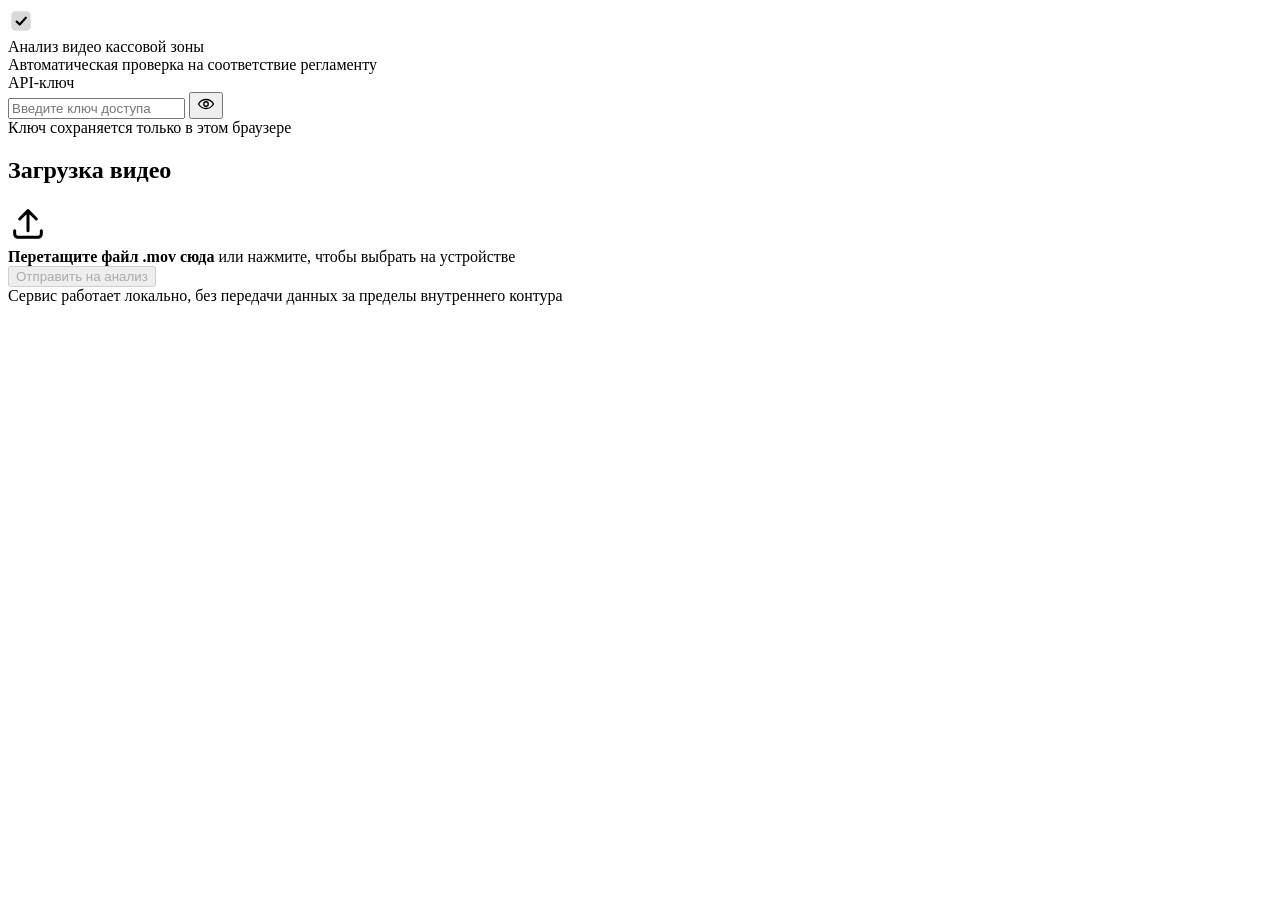
==== service/static/index.html @ 0b8dcd2b "Сервис выявления нарушений кассовой дисциплины по видео Базовая версия перед ревью: API по схеме ТЗ," ====
<!DOCTYPE html>
<html lang="ru">
<head>
<meta charset="UTF-8">
<meta name="viewport" content="width=device-width, initial-scale=1.0">
<title>Анализ видео кассовой зоны — ForteBank</title>
<link rel="stylesheet" href="/static/style.css?v=60124ac9">
</head>
<body>

<header class="header">
  <div class="header__inner">
    <div class="header__brand">
      <span class="header__logo" aria-hidden="true">
        <svg viewBox="0 0 24 24" width="26" height="26" fill="none" xmlns="http://www.w3.org/2000/svg">
          <rect x="3" y="3" width="18" height="18" rx="4" fill="currentColor" opacity="0.15"/>
          <path d="M8 12.5L10.8 15.3L16.5 9" stroke="currentColor" stroke-width="2" stroke-linecap="round" stroke-linejoin="round"/>
        </svg>
      </span>
      <div>
        <div class="header__title">Анализ видео кассовой зоны</div>
        <div class="header__subtitle">Автоматическая проверка на соответствие регламенту</div>
      </div>
    </div>

    <!-- Поле API-ключа -->
    <div class="apikey">
      <label class="apikey__label" for="apiKeyInput">API-ключ</label>
      <div class="apikey__row">
        <input
          type="password"
          id="apiKeyInput"
          class="apikey__input"
          placeholder="Введите ключ доступа"
          autocomplete="off"
          spellcheck="false"
        >
        <button type="button" id="apiKeyToggle" class="apikey__toggle" title="Показать/скрыть ключ" aria-label="Показать или скрыть ключ">
          <!-- иконка "глаз", меняется скриптом -->
          <svg id="apiKeyEyeIcon" viewBox="0 0 24 24" width="18" height="18" fill="none" xmlns="http://www.w3.org/2000/svg">
            <path d="M2 12C2 12 5.5 6 12 6C18.5 6 22 12 22 12C22 12 18.5 18 12 18C5.5 18 2 12 2 12Z" stroke="currentColor" stroke-width="1.8" stroke-linejoin="round"/>
            <circle cx="12" cy="12" r="3" stroke="currentColor" stroke-width="1.8"/>
          </svg>
        </button>
      </div>
      <div class="apikey__hint" id="apiKeyHint">Ключ сохраняется только в этом браузере</div>
    </div>
  </div>
</header>

<main class="main">

  <!-- Блок загрузки файла -->
  <section class="card upload-card" id="uploadSection">
    <h2 class="card__title">Загрузка видео</h2>

    <div class="dropzone" id="dropzone" tabindex="0" role="button" aria-label="Выбрать или перетащить видеофайл">
      <input type="file" id="fileInput" accept=".mov,video/quicktime" hidden>
      <div class="dropzone__content" id="dropzoneEmpty">
        <svg class="dropzone__icon" viewBox="0 0 24 24" width="40" height="40" fill="none" xmlns="http://www.w3.org/2000/svg">
          <path d="M12 16V4M12 4L7 9M12 4L17 9" stroke="currentColor" stroke-width="1.8" stroke-linecap="round" stroke-linejoin="round"/>
          <path d="M4 16V18C4 19.1046 4.89543 20 6 20H18C19.1046 20 20 19.1046 20 18V16" stroke="currentColor" stroke-width="1.8" stroke-linecap="round" stroke-linejoin="round"/>
        </svg>
        <div class="dropzone__text">
          <strong>Перетащите файл .mov сюда</strong>
          <span>или нажмите, чтобы выбрать на устройстве</span>
        </div>
      </div>

      <!-- Показывается после выбора файла -->
      <div class="dropzone__file" id="dropzoneFile" hidden>
        <svg viewBox="0 0 24 24" width="28" height="28" fill="none" xmlns="http://www.w3.org/2000/svg">
          <path d="M14 2H6C4.89543 2 4 2.89543 4 4V20C4 21.1046 4.89543 22 6 22H18C19.1046 22 20 21.1046 20 20V8L14 2Z" stroke="currentColor" stroke-width="1.6"/>
          <path d="M14 2V8H20" stroke="currentColor" stroke-width="1.6"/>
        </svg>
        <div class="dropzone__file-info">
          <div class="dropzone__file-name" id="fileName"></div>
          <div class="dropzone__file-size" id="fileSize"></div>
        </div>
        <button type="button" class="dropzone__file-remove" id="fileRemoveBtn" title="Убрать файл" aria-label="Убрать выбранный файл">✕</button>
      </div>
    </div>

    <div class="upload-actions">
      <button type="button" class="btn btn--primary" id="analyzeBtn" disabled>Отправить на анализ</button>
      <span class="upload-actions__note" id="uploadNote"></span>
    </div>
  </section>

  <!-- Блок прогресса обработки -->
  <section class="card progress-card" id="progressSection" hidden>
    <h2 class="card__title">Обработка видео</h2>

    <div class="progress-bar">
      <div class="progress-bar__fill" id="progressFill" style="width:0%"></div>
    </div>

    <div class="progress-info">
      <span class="progress-info__stage" id="progressStage">Отправка файла…</span>
      <span class="progress-info__percent" id="progressPercent">0%</span>
    </div>

    <div class="progress-meta">
      <span>Прошло времени: <strong id="progressElapsed">00:00</strong></span>
      <span>Job ID: <code id="progressJobId">—</code></span>
    </div>
  </section>

  <!-- Блок ошибки -->
  <section class="card error-card" id="errorSection" hidden>
    <div class="error-card__icon" aria-hidden="true">⚠</div>
    <div>
      <div class="error-card__title" id="errorTitle">Произошла ошибка</div>
      <div class="error-card__text" id="errorText"></div>
    </div>
  </section>

  <!-- Блок результата -->
  <section class="result" id="resultSection" hidden>

    <!-- Вердикт -->
    <div class="verdict" id="verdictBlock"></div>

    <!-- Таймлайн событий -->
    <div class="card timeline-card" id="timelineCard" hidden>
      <h2 class="card__title">Таймлайн видео</h2>
      <div class="timeline" id="timeline">
        <div class="timeline__track" id="timelineTrack"></div>
      </div>
      <div class="timeline__bounds">
        <span>00:00</span>
        <span id="timelineDuration">00:00</span>
      </div>
    </div>

    <!-- Действия с результатом -->
    <div class="result-actions">
      <button type="button" class="btn btn--secondary" id="downloadJsonBtn">Скачать JSON</button>
      <button type="button" class="btn btn--secondary" id="copyJsonBtn">Скопировать JSON</button>
      <button type="button" class="btn btn--ghost" id="newAnalysisBtn">Новый анализ</button>
    </div>

    <!-- Список карточек нарушений -->
    <div class="violations" id="violationsList"></div>

  </section>

</main>

<footer class="footer">
  Сервис работает локально, без передачи данных за пределы внутреннего контура
</footer>

<!-- Лайтбокс для увеличенного просмотра кадра-доказательства -->
<div class="lightbox" id="lightbox" hidden>
  <button type="button" class="lightbox__close" id="lightboxClose" aria-label="Закрыть просмотр">✕</button>
  <img class="lightbox__img" id="lightboxImg" alt="Увеличенный кадр-доказательство">
</div>

<script src="/static/app.js?v=60124ac9"></script>
</body>
</html>
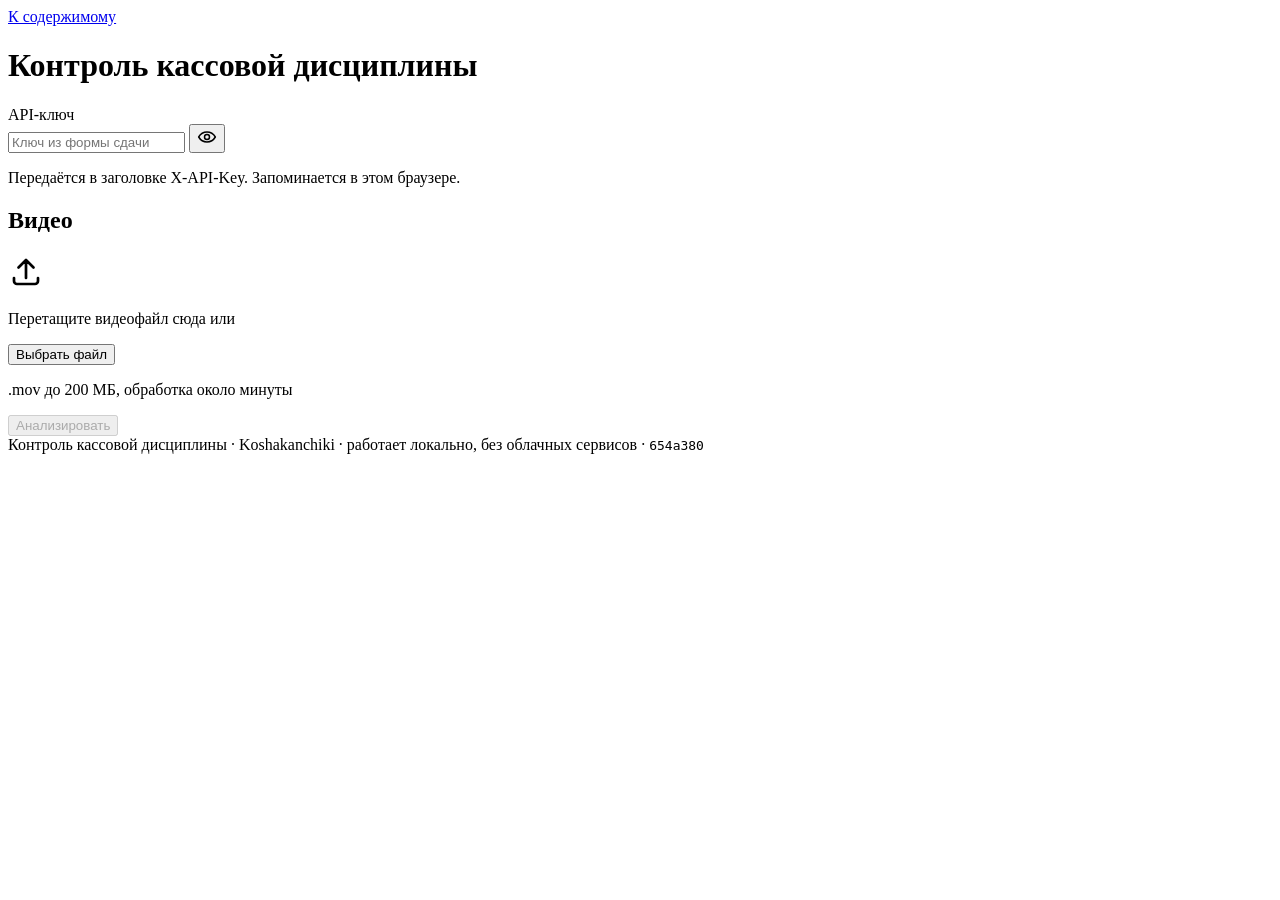
==== commit e4409253: "Интерфейс: хэш сборки 654a380 в подвале и в версии статики Co-Authored-By: Claude Fable 5.1 <noreply" ====
--- a/service/static/index.html
+++ b/service/static/index.html
@@ -2,161 +2,143 @@
 <html lang="ru">
 <head>
 <meta charset="UTF-8">
-<meta name="viewport" content="width=device-width, initial-scale=1.0">
-<title>Анализ видео кассовой зоны — ForteBank</title>
-<link rel="stylesheet" href="/static/style.css?v=60124ac9">
+<meta name="viewport" content="width=device-width, initial-scale=1">
+<meta name="color-scheme" content="light">
+<title>Контроль кассовой дисциплины</title>
+<link rel="stylesheet" href="/static/style.css?v=654a380">
 </head>
 <body>
 
-<header class="header">
-  <div class="header__inner">
-    <div class="header__brand">
-      <span class="header__logo" aria-hidden="true">
-        <svg viewBox="0 0 24 24" width="26" height="26" fill="none" xmlns="http://www.w3.org/2000/svg">
-          <rect x="3" y="3" width="18" height="18" rx="4" fill="currentColor" opacity="0.15"/>
-          <path d="M8 12.5L10.8 15.3L16.5 9" stroke="currentColor" stroke-width="2" stroke-linecap="round" stroke-linejoin="round"/>
-        </svg>
-      </span>
-      <div>
-        <div class="header__title">Анализ видео кассовой зоны</div>
-        <div class="header__subtitle">Автоматическая проверка на соответствие регламенту</div>
-      </div>
-    </div>
+<a class="skip" href="#main">К содержимому</a>
 
-    <!-- Поле API-ключа -->
-    <div class="apikey">
-      <label class="apikey__label" for="apiKeyInput">API-ключ</label>
-      <div class="apikey__row">
-        <input
-          type="password"
-          id="apiKeyInput"
-          class="apikey__input"
-          placeholder="Введите ключ доступа"
-          autocomplete="off"
-          spellcheck="false"
-        >
-        <button type="button" id="apiKeyToggle" class="apikey__toggle" title="Показать/скрыть ключ" aria-label="Показать или скрыть ключ">
-          <!-- иконка "глаз", меняется скриптом -->
-          <svg id="apiKeyEyeIcon" viewBox="0 0 24 24" width="18" height="18" fill="none" xmlns="http://www.w3.org/2000/svg">
-            <path d="M2 12C2 12 5.5 6 12 6C18.5 6 22 12 22 12C22 12 18.5 18 12 18C5.5 18 2 12 2 12Z" stroke="currentColor" stroke-width="1.8" stroke-linejoin="round"/>
-            <circle cx="12" cy="12" r="3" stroke="currentColor" stroke-width="1.8"/>
+<header class="top">
+  <div class="wrap top__inner">
+    <h1 class="top__title">Контроль кассовой дисциплины</h1>
+    <div class="key">
+      <label class="key__label" for="apiKey">API-ключ</label>
+      <div class="key__row">
+        <input type="password" id="apiKey" class="key__input" autocomplete="off" spellcheck="false"
+               placeholder="Ключ из формы сдачи" aria-describedby="apiKeyHint">
+        <button type="button" id="apiKeyToggle" class="key__toggle" aria-pressed="false"
+                aria-label="Показать ключ">
+          <svg viewBox="0 0 24 24" width="20" height="20" aria-hidden="true" focusable="false">
+            <path d="M2 12s3.5-6 10-6 10 6 10 6-3.5 6-10 6S2 12 2 12Z" fill="none" stroke="currentColor" stroke-width="1.8" stroke-linejoin="round"/>
+            <circle cx="12" cy="12" r="3" fill="none" stroke="currentColor" stroke-width="1.8"/>
           </svg>
         </button>
       </div>
-      <div class="apikey__hint" id="apiKeyHint">Ключ сохраняется только в этом браузере</div>
+      <p class="key__hint" id="apiKeyHint">Передаётся в заголовке X-API-Key. Запоминается в этом браузере.</p>
     </div>
   </div>
 </header>
 
-<main class="main">
+<main class="wrap" id="main">
 
-  <!-- Блок загрузки файла -->
-  <section class="card upload-card" id="uploadSection">
-    <h2 class="card__title">Загрузка видео</h2>
+  <p class="status" id="status" aria-live="polite"></p>
 
-    <div class="dropzone" id="dropzone" tabindex="0" role="button" aria-label="Выбрать или перетащить видеофайл">
-      <input type="file" id="fileInput" accept=".mov,video/quicktime" hidden>
-      <div class="dropzone__content" id="dropzoneEmpty">
-        <svg class="dropzone__icon" viewBox="0 0 24 24" width="40" height="40" fill="none" xmlns="http://www.w3.org/2000/svg">
-          <path d="M12 16V4M12 4L7 9M12 4L17 9" stroke="currentColor" stroke-width="1.8" stroke-linecap="round" stroke-linejoin="round"/>
-          <path d="M4 16V18C4 19.1046 4.89543 20 6 20H18C19.1046 20 20 19.1046 20 18V16" stroke="currentColor" stroke-width="1.8" stroke-linecap="round" stroke-linejoin="round"/>
+  <section class="card" id="uploadCard" aria-labelledby="uploadTitle">
+    <h2 class="card__title" id="uploadTitle">Видео</h2>
+    <div class="drop" id="drop">
+      <input type="file" id="fileInput" accept=".mov,.mp4,video/quicktime,video/mp4" hidden>
+      <div class="drop__empty" id="dropEmpty">
+        <svg class="drop__icon" viewBox="0 0 24 24" width="36" height="36" aria-hidden="true" focusable="false">
+          <path d="M12 16V4m0 0L7 9m5-5 5 5M4 16v2a2 2 0 0 0 2 2h12a2 2 0 0 0 2-2v-2" fill="none" stroke="currentColor" stroke-width="1.8" stroke-linecap="round" stroke-linejoin="round"/>
         </svg>
-        <div class="dropzone__text">
-          <strong>Перетащите файл .mov сюда</strong>
-          <span>или нажмите, чтобы выбрать на устройстве</span>
+        <p class="drop__text">Перетащите видеофайл сюда или</p>
+        <button type="button" class="btn btn--secondary" id="chooseBtn">Выбрать файл</button>
+        <p class="drop__hint">.mov до 200 МБ, обработка около минуты</p>
+      </div>
+      <div class="drop__file" id="dropFile" hidden>
+        <svg viewBox="0 0 24 24" width="28" height="28" aria-hidden="true" focusable="false">
+          <path d="M14 2H6a2 2 0 0 0-2 2v16a2 2 0 0 0 2 2h12a2 2 0 0 0 2-2V8l-6-6Zm0 0v6h6" fill="none" stroke="currentColor" stroke-width="1.6" stroke-linejoin="round"/>
+        </svg>
+        <div class="drop__meta">
+          <div class="drop__name" id="fileName"></div>
+          <div class="drop__size" id="fileSize"></div>
         </div>
-      </div>
-
-      <!-- Показывается после выбора файла -->
-      <div class="dropzone__file" id="dropzoneFile" hidden>
-        <svg viewBox="0 0 24 24" width="28" height="28" fill="none" xmlns="http://www.w3.org/2000/svg">
-          <path d="M14 2H6C4.89543 2 4 2.89543 4 4V20C4 21.1046 4.89543 22 6 22H18C19.1046 22 20 21.1046 20 20V8L14 2Z" stroke="currentColor" stroke-width="1.6"/>
-          <path d="M14 2V8H20" stroke="currentColor" stroke-width="1.6"/>
-        </svg>
-        <div class="dropzone__file-info">
-          <div class="dropzone__file-name" id="fileName"></div>
-          <div class="dropzone__file-size" id="fileSize"></div>
-        </div>
-        <button type="button" class="dropzone__file-remove" id="fileRemoveBtn" title="Убрать файл" aria-label="Убрать выбранный файл">✕</button>
+        <button type="button" class="btn btn--ghost" id="fileRemove" aria-label="Убрать выбранный файл">Убрать</button>
       </div>
     </div>
-
-    <div class="upload-actions">
-      <button type="button" class="btn btn--primary" id="analyzeBtn" disabled>Отправить на анализ</button>
-      <span class="upload-actions__note" id="uploadNote"></span>
+    <p class="note" id="uploadNote" role="alert"></p>
+    <div class="actions">
+      <button type="button" class="btn btn--primary" id="analyzeBtn" disabled>Анализировать</button>
     </div>
   </section>
 
-  <!-- Блок прогресса обработки -->
-  <section class="card progress-card" id="progressSection" hidden>
-    <h2 class="card__title">Обработка видео</h2>
+  <section class="card" id="progressCard" hidden aria-labelledby="progressTitle">
+    <h2 class="card__title" id="progressTitle">Обработка</h2>
+    <div class="bar" role="progressbar" id="progressBar" aria-valuemin="0" aria-valuemax="100" aria-valuenow="0"
+         aria-labelledby="progressStage">
+      <div class="bar__fill" id="progressFill"></div>
+    </div>
+    <div class="progress">
+      <span class="progress__stage" id="progressStage">отправка файла</span>
+      <span class="progress__pct" id="progressPct">0 %</span>
+    </div>
+    <p class="progress__meta">Прошло <strong id="progressElapsed">00:00</strong> · задание <code id="progressJob">—</code></p>
+  </section>
 
-    <div class="progress-bar">
-      <div class="progress-bar__fill" id="progressFill" style="width:0%"></div>
-    </div>
-
-    <div class="progress-info">
-      <span class="progress-info__stage" id="progressStage">Отправка файла…</span>
-      <span class="progress-info__percent" id="progressPercent">0%</span>
-    </div>
-
-    <div class="progress-meta">
-      <span>Прошло времени: <strong id="progressElapsed">00:00</strong></span>
-      <span>Job ID: <code id="progressJobId">—</code></span>
+  <section class="card card--error" id="errorCard" hidden role="alert">
+    <h2 class="card__title" id="errorTitle">Ошибка</h2>
+    <p id="errorText"></p>
+    <div class="actions">
+      <button type="button" class="btn btn--ghost" id="errorNewBtn">Новый анализ</button>
     </div>
   </section>
 
-  <!-- Блок ошибки -->
-  <section class="card error-card" id="errorSection" hidden>
-    <div class="error-card__icon" aria-hidden="true">⚠</div>
-    <div>
-      <div class="error-card__title" id="errorTitle">Произошла ошибка</div>
-      <div class="error-card__text" id="errorText"></div>
+  <section id="result" hidden aria-labelledby="verdictTitle">
+    <div class="verdict" id="verdict">
+      <h2 class="verdict__title" id="verdictTitle"></h2>
+      <p class="verdict__text" id="verdictText"></p>
     </div>
+
+    <div class="actions actions--result">
+      <button type="button" class="btn btn--secondary" id="downloadBtn">Скачать JSON</button>
+      <button type="button" class="btn btn--ghost" id="newBtn">Новый анализ</button>
+    </div>
+
+    <section id="eventsSection" hidden aria-labelledby="eventsTitle">
+      <h2 class="section__title" id="eventsTitle">События</h2>
+      <ol class="events" id="events"></ol>
+    </section>
   </section>
 
-  <!-- Блок результата -->
-  <section class="result" id="resultSection" hidden>
-
-    <!-- Вердикт -->
-    <div class="verdict" id="verdictBlock"></div>
-
-    <!-- Таймлайн событий -->
-    <div class="card timeline-card" id="timelineCard" hidden>
-      <h2 class="card__title">Таймлайн видео</h2>
-      <div class="timeline" id="timeline">
-        <div class="timeline__track" id="timelineTrack"></div>
-      </div>
-      <div class="timeline__bounds">
-        <span>00:00</span>
-        <span id="timelineDuration">00:00</span>
-      </div>
-    </div>
-
-    <!-- Действия с результатом -->
-    <div class="result-actions">
-      <button type="button" class="btn btn--secondary" id="downloadJsonBtn">Скачать JSON</button>
-      <button type="button" class="btn btn--secondary" id="copyJsonBtn">Скопировать JSON</button>
-      <button type="button" class="btn btn--ghost" id="newAnalysisBtn">Новый анализ</button>
-    </div>
-
-    <!-- Список карточек нарушений -->
-    <div class="violations" id="violationsList"></div>
-
+  <section class="card card--history" id="historyCard" hidden aria-labelledby="historyTitle">
+    <h2 class="card__title" id="historyTitle">Последние задания</h2>
+    <ul class="history" id="history"></ul>
   </section>
 
 </main>
 
-<footer class="footer">
-  Сервис работает локально, без передачи данных за пределы внутреннего контура
+<footer class="foot">
+  <div class="wrap">
+    Контроль кассовой дисциплины · Koshakanchiki · работает локально, без облачных сервисов
+    · <code id="build">654a380</code>
+  </div>
 </footer>
 
-<!-- Лайтбокс для увеличенного просмотра кадра-доказательства -->
-<div class="lightbox" id="lightbox" hidden>
-  <button type="button" class="lightbox__close" id="lightboxClose" aria-label="Закрыть просмотр">✕</button>
-  <img class="lightbox__img" id="lightboxImg" alt="Увеличенный кадр-доказательство">
+<div class="box" id="box" hidden role="dialog" aria-modal="true" aria-label="Кадр-доказательство">
+  <button type="button" class="box__btn box__close" id="boxClose" aria-label="Закрыть (Esc)">
+    <svg viewBox="0 0 24 24" width="24" height="24" aria-hidden="true" focusable="false">
+      <path d="M6 6l12 12M18 6 6 18" fill="none" stroke="currentColor" stroke-width="2" stroke-linecap="round"/>
+    </svg>
+  </button>
+  <button type="button" class="box__btn box__prev" id="boxPrev" aria-label="Предыдущий кадр (стрелка влево)">
+    <svg viewBox="0 0 24 24" width="24" height="24" aria-hidden="true" focusable="false">
+      <path d="M15 5l-7 7 7 7" fill="none" stroke="currentColor" stroke-width="2" stroke-linecap="round" stroke-linejoin="round"/>
+    </svg>
+  </button>
+  <figure class="box__figure">
+    <img class="box__img" id="boxImg" alt="">
+    <figcaption class="box__caption" id="boxCaption"></figcaption>
+  </figure>
+  <button type="button" class="box__btn box__next" id="boxNext" aria-label="Следующий кадр (стрелка вправо)">
+    <svg viewBox="0 0 24 24" width="24" height="24" aria-hidden="true" focusable="false">
+      <path d="M9 5l7 7-7 7" fill="none" stroke="currentColor" stroke-width="2" stroke-linecap="round" stroke-linejoin="round"/>
+    </svg>
+  </button>
 </div>
 
-<script src="/static/app.js?v=60124ac9"></script>
+<script src="/static/app.js?v=654a380"></script>
 </body>
 </html>
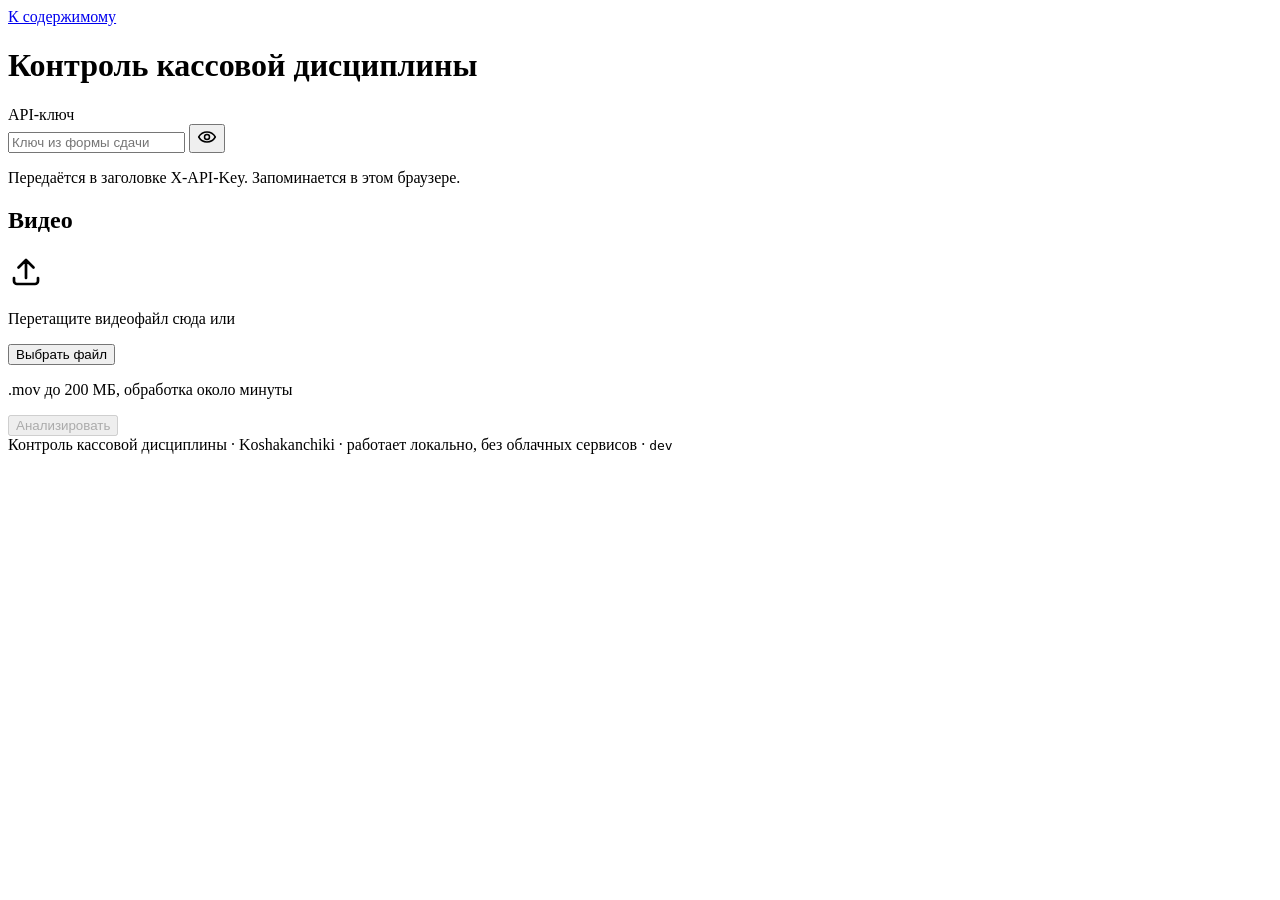
==== commit 654a380b: "Новый интерфейс: чистые HTML/CSS/JS, старый — в service/static_legacy; приёмка 31/31 Co-Authored-By:" ====
--- a/service/static/index.html
+++ b/service/static/index.html
@@ -5,7 +5,7 @@
 <meta name="viewport" content="width=device-width, initial-scale=1">
 <meta name="color-scheme" content="light">
 <title>Контроль кассовой дисциплины</title>
-<link rel="stylesheet" href="/static/style.css?v=654a380">
+<link rel="stylesheet" href="/static/style.css?v=dev">
 </head>
 <body>
 
@@ -113,7 +113,7 @@
 <footer class="foot">
   <div class="wrap">
     Контроль кассовой дисциплины · Koshakanchiki · работает локально, без облачных сервисов
-    · <code id="build">654a380</code>
+    · <code id="build">dev</code>
   </div>
 </footer>
 
@@ -139,6 +139,6 @@
   </button>
 </div>
 
-<script src="/static/app.js?v=654a380"></script>
+<script src="/static/app.js?v=dev"></script>
 </body>
 </html>
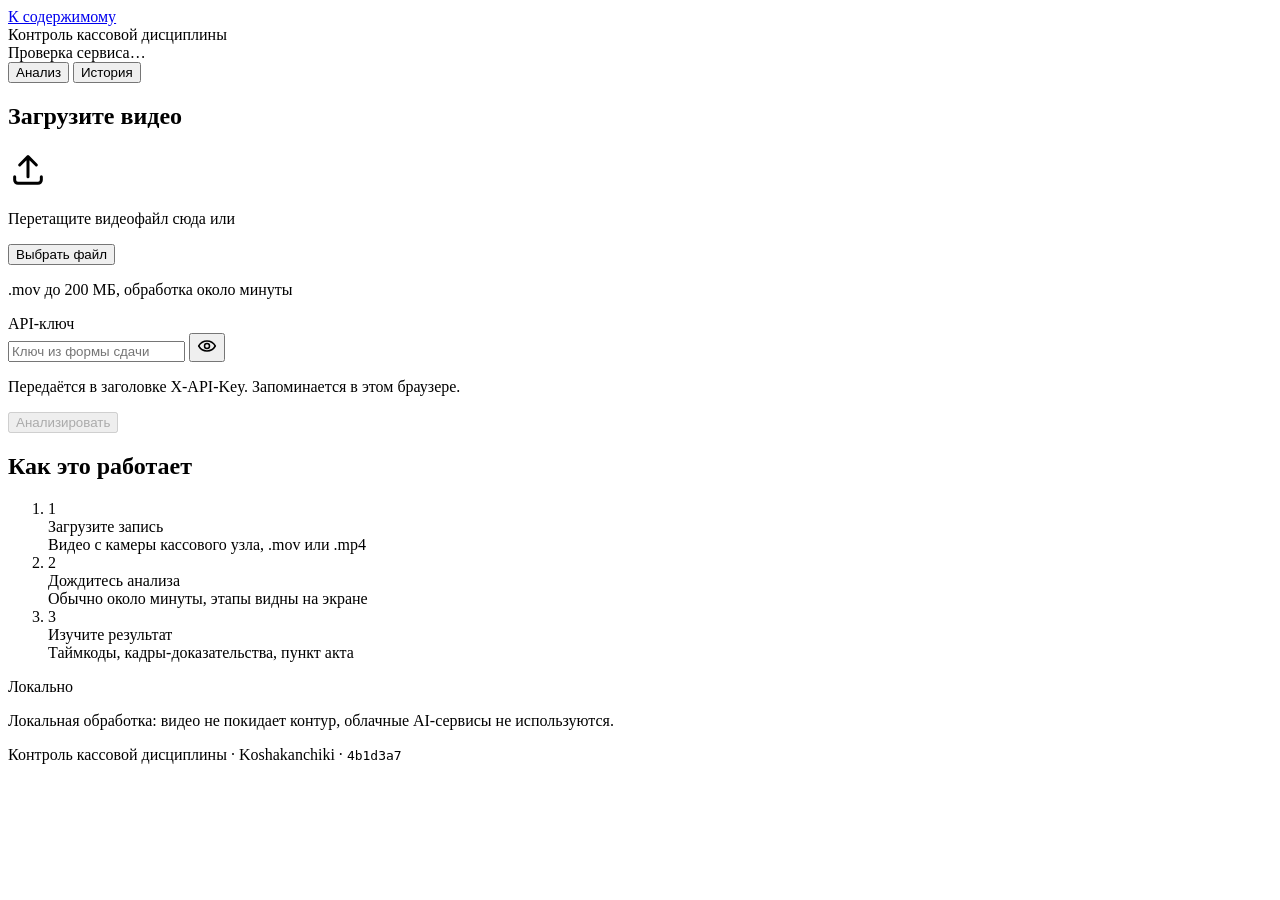
==== commit 4def65d2: "Интерфейс: хэш сборки 4b1d3a7 в подвале и в версии статики Co-Authored-By: Claude Fable 5.1 <noreply" ====
--- a/service/static/index.html
+++ b/service/static/index.html
@@ -5,7 +5,7 @@
 <meta name="viewport" content="width=device-width, initial-scale=1">
 <meta name="color-scheme" content="light">
 <title>Контроль кассовой дисциплины</title>
-<link rel="stylesheet" href="/static/style.css?v=dev">
+<link rel="stylesheet" href="/static/style.css?v=4b1d3a7">
 </head>
 <body>
 
@@ -13,132 +13,179 @@
 
 <header class="top">
   <div class="wrap top__inner">
-    <h1 class="top__title">Контроль кассовой дисциплины</h1>
-    <div class="key">
-      <label class="key__label" for="apiKey">API-ключ</label>
-      <div class="key__row">
-        <input type="password" id="apiKey" class="key__input" autocomplete="off" spellcheck="false"
-               placeholder="Ключ из формы сдачи" aria-describedby="apiKeyHint">
-        <button type="button" id="apiKeyToggle" class="key__toggle" aria-pressed="false"
-                aria-label="Показать ключ">
-          <svg viewBox="0 0 24 24" width="20" height="20" aria-hidden="true" focusable="false">
-            <path d="M2 12s3.5-6 10-6 10 6 10 6-3.5 6-10 6S2 12 2 12Z" fill="none" stroke="currentColor" stroke-width="1.8" stroke-linejoin="round"/>
-            <circle cx="12" cy="12" r="3" fill="none" stroke="currentColor" stroke-width="1.8"/>
-          </svg>
-        </button>
-      </div>
-      <p class="key__hint" id="apiKeyHint">Передаётся в заголовке X-API-Key. Запоминается в этом браузере.</p>
+    <div class="top__title">Контроль кассовой дисциплины</div>
+    <div class="pill pill--unknown" id="health" aria-live="polite">
+      <span class="pill__dot" aria-hidden="true"></span>
+      <span id="healthText">Проверка сервиса…</span>
     </div>
   </div>
 </header>
 
 <main class="wrap" id="main">
 
+  <div class="tabs" role="tablist" aria-label="Разделы">
+    <button type="button" class="tab" role="tab" id="tabAnalyze" aria-selected="true" aria-controls="panelAnalyze">Анализ</button>
+    <button type="button" class="tab" role="tab" id="tabHistory" aria-selected="false" aria-controls="panelHistory" tabindex="-1">История</button>
+  </div>
+
   <p class="status" id="status" aria-live="polite"></p>
 
-  <section class="card" id="uploadCard" aria-labelledby="uploadTitle">
-    <h2 class="card__title" id="uploadTitle">Видео</h2>
-    <div class="drop" id="drop">
-      <input type="file" id="fileInput" accept=".mov,.mp4,video/quicktime,video/mp4" hidden>
-      <div class="drop__empty" id="dropEmpty">
-        <svg class="drop__icon" viewBox="0 0 24 24" width="36" height="36" aria-hidden="true" focusable="false">
-          <path d="M12 16V4m0 0L7 9m5-5 5 5M4 16v2a2 2 0 0 0 2 2h12a2 2 0 0 0 2-2v-2" fill="none" stroke="currentColor" stroke-width="1.8" stroke-linecap="round" stroke-linejoin="round"/>
-        </svg>
-        <p class="drop__text">Перетащите видеофайл сюда или</p>
-        <button type="button" class="btn btn--secondary" id="chooseBtn">Выбрать файл</button>
-        <p class="drop__hint">.mov до 200 МБ, обработка около минуты</p>
-      </div>
-      <div class="drop__file" id="dropFile" hidden>
-        <svg viewBox="0 0 24 24" width="28" height="28" aria-hidden="true" focusable="false">
-          <path d="M14 2H6a2 2 0 0 0-2 2v16a2 2 0 0 0 2 2h12a2 2 0 0 0 2-2V8l-6-6Zm0 0v6h6" fill="none" stroke="currentColor" stroke-width="1.6" stroke-linejoin="round"/>
-        </svg>
-        <div class="drop__meta">
-          <div class="drop__name" id="fileName"></div>
-          <div class="drop__size" id="fileSize"></div>
+  <div id="panelAnalyze" role="tabpanel" aria-labelledby="tabAnalyze">
+
+    <div class="grid grid--upload" id="uploadScreen">
+      <section class="card" aria-labelledby="uploadTitle">
+        <h2 class="h2" id="uploadTitle">Загрузите видео</h2>
+        <div class="drop" id="drop">
+          <input type="file" id="fileInput" accept=".mov,.mp4,video/quicktime,video/mp4" hidden>
+          <div class="drop__empty" id="dropEmpty">
+            <svg class="drop__icon" viewBox="0 0 24 24" width="40" height="40" aria-hidden="true" focusable="false">
+              <path d="M12 16V4m0 0L7 9m5-5 5 5M4 16v2a2 2 0 0 0 2 2h12a2 2 0 0 0 2-2v-2" fill="none" stroke="currentColor" stroke-width="1.8" stroke-linecap="round" stroke-linejoin="round"/>
+            </svg>
+            <p class="drop__text">Перетащите видеофайл сюда или</p>
+            <button type="button" class="btn btn--secondary" id="chooseBtn">Выбрать файл</button>
+            <p class="drop__hint">.mov до 200 МБ, обработка около минуты</p>
+          </div>
+          <div class="drop__file" id="dropFile" hidden>
+            <svg viewBox="0 0 24 24" width="30" height="30" aria-hidden="true" focusable="false">
+              <path d="M14 2H6a2 2 0 0 0-2 2v16a2 2 0 0 0 2 2h12a2 2 0 0 0 2-2V8l-6-6Zm0 0v6h6" fill="none" stroke="currentColor" stroke-width="1.6" stroke-linejoin="round"/>
+            </svg>
+            <div class="drop__meta">
+              <div class="drop__name" id="fileName"></div>
+              <div class="drop__size" id="fileSize"></div>
+            </div>
+            <button type="button" class="btn btn--ghost" id="fileRemove" aria-label="Убрать выбранный файл">Убрать</button>
+          </div>
         </div>
-        <button type="button" class="btn btn--ghost" id="fileRemove" aria-label="Убрать выбранный файл">Убрать</button>
-      </div>
-    </div>
-    <p class="note" id="uploadNote" role="alert"></p>
-    <div class="actions">
-      <button type="button" class="btn btn--primary" id="analyzeBtn" disabled>Анализировать</button>
-    </div>
-  </section>
+        <p class="note" id="uploadNote" role="alert"></p>
 
-  <section class="card" id="progressCard" hidden aria-labelledby="progressTitle">
-    <h2 class="card__title" id="progressTitle">Обработка</h2>
-    <div class="bar" role="progressbar" id="progressBar" aria-valuemin="0" aria-valuemax="100" aria-valuenow="0"
-         aria-labelledby="progressStage">
-      <div class="bar__fill" id="progressFill"></div>
-    </div>
-    <div class="progress">
-      <span class="progress__stage" id="progressStage">отправка файла</span>
-      <span class="progress__pct" id="progressPct">0 %</span>
-    </div>
-    <p class="progress__meta">Прошло <strong id="progressElapsed">00:00</strong> · задание <code id="progressJob">—</code></p>
-  </section>
+        <div class="key">
+          <label class="label" for="apiKey">API-ключ</label>
+          <div class="key__row">
+            <input type="password" id="apiKey" class="input" autocomplete="off" spellcheck="false"
+                   placeholder="Ключ из формы сдачи" aria-describedby="apiKeyHint">
+            <button type="button" id="apiKeyToggle" class="key__toggle" aria-pressed="false" aria-label="Показать ключ">
+              <svg viewBox="0 0 24 24" width="20" height="20" aria-hidden="true" focusable="false">
+                <path d="M2 12s3.5-6 10-6 10 6 10 6-3.5 6-10 6S2 12 2 12Z" fill="none" stroke="currentColor" stroke-width="1.8" stroke-linejoin="round"/>
+                <circle cx="12" cy="12" r="3" fill="none" stroke="currentColor" stroke-width="1.8"/>
+              </svg>
+            </button>
+          </div>
+          <p class="hint" id="apiKeyHint">Передаётся в заголовке X-API-Key. Запоминается в этом браузере.</p>
+        </div>
 
-  <section class="card card--error" id="errorCard" hidden role="alert">
-    <h2 class="card__title" id="errorTitle">Ошибка</h2>
-    <p id="errorText"></p>
-    <div class="actions">
-      <button type="button" class="btn btn--ghost" id="errorNewBtn">Новый анализ</button>
-    </div>
-  </section>
+        <div class="actions">
+          <button type="button" class="btn btn--primary" id="analyzeBtn" disabled>Анализировать</button>
+        </div>
+      </section>
 
-  <section id="result" hidden aria-labelledby="verdictTitle">
-    <div class="verdict" id="verdict">
-      <h2 class="verdict__title" id="verdictTitle"></h2>
-      <p class="verdict__text" id="verdictText"></p>
+      <aside class="side" aria-labelledby="howTitle">
+        <h2 class="h2 h2--side" id="howTitle">Как это работает</h2>
+        <ol class="steps">
+          <li class="step"><span class="step__n" aria-hidden="true">1</span><div><div class="step__t">Загрузите запись</div><div class="step__d">Видео с камеры кассового узла, .mov или .mp4</div></div></li>
+          <li class="step"><span class="step__n" aria-hidden="true">2</span><div><div class="step__t">Дождитесь анализа</div><div class="step__d">Обычно около минуты, этапы видны на экране</div></div></li>
+          <li class="step"><span class="step__n" aria-hidden="true">3</span><div><div class="step__t">Изучите результат</div><div class="step__d">Таймкоды, кадры-доказательства, пункт акта</div></div></li>
+        </ol>
+        <div class="banner">
+          <span class="tag">Локально</span>
+          <p class="banner__t">Локальная обработка: видео не покидает контур, облачные AI-сервисы не используются.</p>
+        </div>
+      </aside>
     </div>
 
-    <div class="actions actions--result">
-      <button type="button" class="btn btn--secondary" id="downloadBtn">Скачать JSON</button>
-      <button type="button" class="btn btn--ghost" id="newBtn">Новый анализ</button>
-    </div>
+    <section class="card" id="progressCard" hidden aria-labelledby="progressTitle">
+      <h2 class="h2" id="progressTitle">Обработка</h2>
+      <div class="bar" role="progressbar" id="progressBar" aria-valuemin="0" aria-valuemax="100" aria-valuenow="0" aria-labelledby="progressStage">
+        <div class="bar__fill" id="progressFill"></div>
+      </div>
+      <div class="progress">
+        <span class="progress__stage" id="progressStage">отправка файла</span>
+        <span class="progress__pct" id="progressPct">0 %</span>
+      </div>
+      <p class="hint">Прошло <strong id="progressElapsed">00:00</strong> · задание <code id="progressJob">—</code></p>
+    </section>
 
-    <section id="eventsSection" hidden aria-labelledby="eventsTitle">
-      <h2 class="section__title" id="eventsTitle">События</h2>
-      <ol class="events" id="events"></ol>
+    <section class="card card--error" id="errorCard" hidden role="alert">
+      <h2 class="h2" id="errorTitle">Ошибка</h2>
+      <p id="errorText"></p>
+      <div class="actions">
+        <button type="button" class="btn btn--ghost" id="errorNewBtn">Новый анализ</button>
+      </div>
     </section>
-  </section>
 
-  <section class="card card--history" id="historyCard" hidden aria-labelledby="historyTitle">
-    <h2 class="card__title" id="historyTitle">Последние задания</h2>
-    <ul class="history" id="history"></ul>
-  </section>
+    <section id="result" hidden aria-labelledby="verdictTitle">
+      <div class="verdict" id="verdict">
+        <h2 class="verdict__title" id="verdictTitle"></h2>
+        <p class="verdict__text" id="verdictText"></p>
+      </div>
+
+      <div class="grid grid--result" id="resultGrid" hidden>
+        <section class="card card--frame" aria-labelledby="frameTitle">
+          <h2 class="visually-hidden" id="frameTitle">Кадр выбранного события</h2>
+          <div class="player" id="player" hidden>
+            <video id="video" class="player__video" controls preload="metadata" playsinline></video>
+          </div>
+          <figure class="big">
+            <img class="big__img" id="bigImg" alt="">
+            <figcaption class="big__cap">
+              <span class="chip" id="bigTime">00:00.0</span>
+              <button type="button" class="btn btn--secondary btn--small" id="openFrameBtn">Открыть</button>
+            </figcaption>
+          </figure>
+          <ul class="strip" id="strip" aria-label="Кадры-доказательства события"></ul>
+        </section>
+
+        <section class="card card--list" aria-labelledby="eventsTitle">
+          <h2 class="h2 h2--small" id="eventsTitle">События</h2>
+          <ol class="events" id="events"></ol>
+        </section>
+      </div>
+
+      <section class="card" id="details" hidden aria-labelledby="detailsType">
+        <div class="details__head">
+          <span class="chip" id="detailsTime"></span>
+          <h3 class="h3" id="detailsType"></h3>
+        </div>
+        <p class="details__desc" id="detailsDesc"></p>
+        <div id="detailsRule"></div>
+      </section>
+
+      <div class="actions actions--result">
+        <button type="button" class="btn btn--secondary" id="downloadBtn">Скачать JSON</button>
+        <button type="button" class="btn btn--ghost" id="newBtn">Новый анализ</button>
+      </div>
+    </section>
+  </div>
+
+  <div id="panelHistory" role="tabpanel" aria-labelledby="tabHistory" hidden>
+    <section class="card" aria-labelledby="historyTitle">
+      <h2 class="h2" id="historyTitle">Последние задания</h2>
+      <p class="hint" id="historyEmpty">Пока нет ни одного задания.</p>
+      <ul class="history" id="history"></ul>
+    </section>
+  </div>
 
 </main>
 
 <footer class="foot">
-  <div class="wrap">
-    Контроль кассовой дисциплины · Koshakanchiki · работает локально, без облачных сервисов
-    · <code id="build">dev</code>
-  </div>
+  <div class="wrap">Контроль кассовой дисциплины · Koshakanchiki · <code id="build">4b1d3a7</code></div>
 </footer>
 
 <div class="box" id="box" hidden role="dialog" aria-modal="true" aria-label="Кадр-доказательство">
   <button type="button" class="box__btn box__close" id="boxClose" aria-label="Закрыть (Esc)">
-    <svg viewBox="0 0 24 24" width="24" height="24" aria-hidden="true" focusable="false">
-      <path d="M6 6l12 12M18 6 6 18" fill="none" stroke="currentColor" stroke-width="2" stroke-linecap="round"/>
-    </svg>
+    <svg viewBox="0 0 24 24" width="24" height="24" aria-hidden="true" focusable="false"><path d="M6 6l12 12M18 6 6 18" fill="none" stroke="currentColor" stroke-width="2" stroke-linecap="round"/></svg>
   </button>
   <button type="button" class="box__btn box__prev" id="boxPrev" aria-label="Предыдущий кадр (стрелка влево)">
-    <svg viewBox="0 0 24 24" width="24" height="24" aria-hidden="true" focusable="false">
-      <path d="M15 5l-7 7 7 7" fill="none" stroke="currentColor" stroke-width="2" stroke-linecap="round" stroke-linejoin="round"/>
-    </svg>
+    <svg viewBox="0 0 24 24" width="24" height="24" aria-hidden="true" focusable="false"><path d="M15 5l-7 7 7 7" fill="none" stroke="currentColor" stroke-width="2" stroke-linecap="round" stroke-linejoin="round"/></svg>
   </button>
   <figure class="box__figure">
     <img class="box__img" id="boxImg" alt="">
     <figcaption class="box__caption" id="boxCaption"></figcaption>
   </figure>
   <button type="button" class="box__btn box__next" id="boxNext" aria-label="Следующий кадр (стрелка вправо)">
-    <svg viewBox="0 0 24 24" width="24" height="24" aria-hidden="true" focusable="false">
-      <path d="M9 5l7 7-7 7" fill="none" stroke="currentColor" stroke-width="2" stroke-linecap="round" stroke-linejoin="round"/>
-    </svg>
+    <svg viewBox="0 0 24 24" width="24" height="24" aria-hidden="true" focusable="false"><path d="M9 5l7 7-7 7" fill="none" stroke="currentColor" stroke-width="2" stroke-linecap="round" stroke-linejoin="round"/></svg>
   </button>
 </div>
 
-<script src="/static/app.js?v=dev"></script>
+<script src="/static/app.js?v=4b1d3a7"></script>
 </body>
 </html>
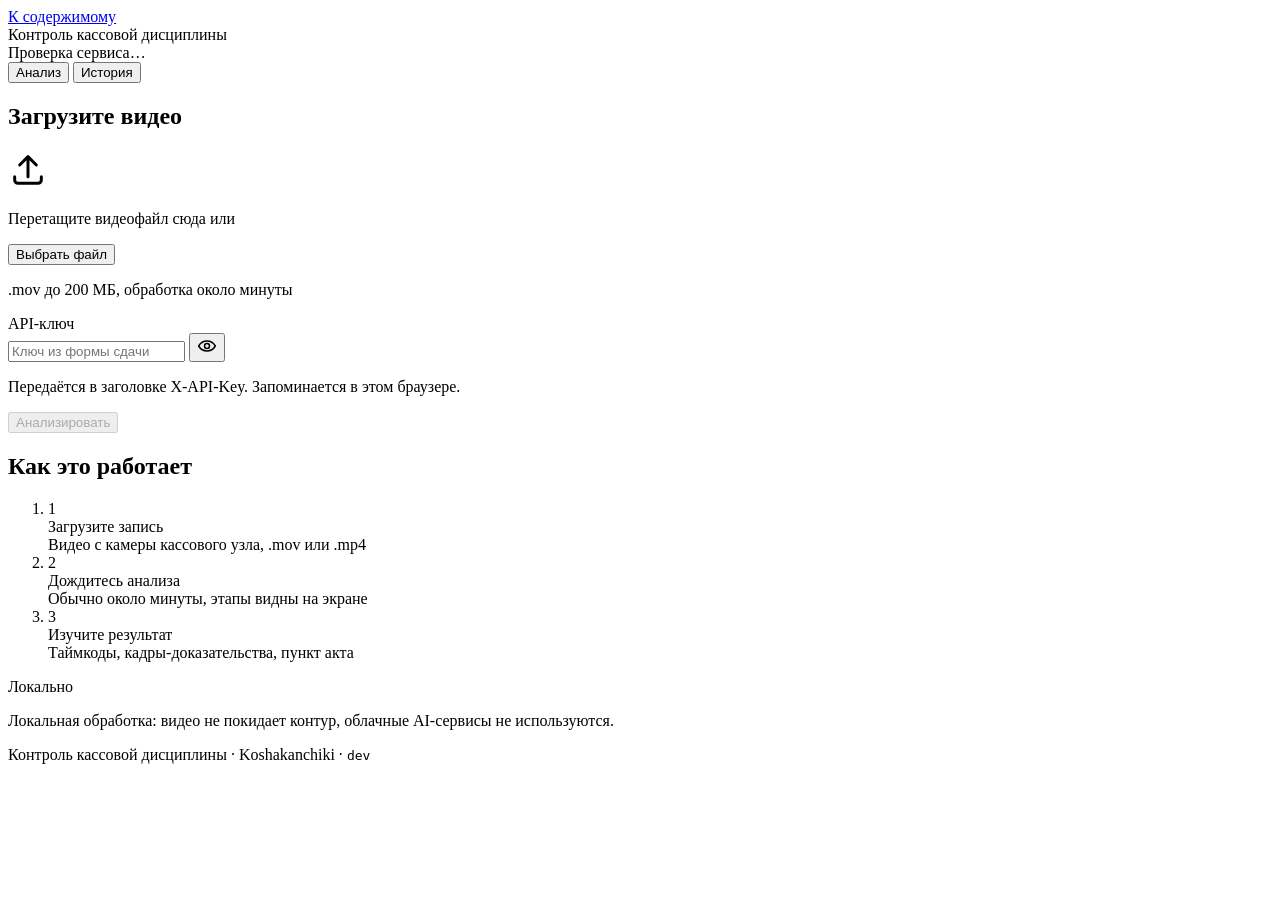
==== commit 4b1d3a74: "Интерфейс, второй проход: токены и компоновка по дизайну напарника — пилюля health, вкладки, две кол" ====
--- a/service/static/index.html
+++ b/service/static/index.html
@@ -5,7 +5,7 @@
 <meta name="viewport" content="width=device-width, initial-scale=1">
 <meta name="color-scheme" content="light">
 <title>Контроль кассовой дисциплины</title>
-<link rel="stylesheet" href="/static/style.css?v=4b1d3a7">
+<link rel="stylesheet" href="/static/style.css?v=dev">
 </head>
 <body>
 
@@ -167,7 +167,7 @@
 </main>
 
 <footer class="foot">
-  <div class="wrap">Контроль кассовой дисциплины · Koshakanchiki · <code id="build">4b1d3a7</code></div>
+  <div class="wrap">Контроль кассовой дисциплины · Koshakanchiki · <code id="build">dev</code></div>
 </footer>
 
 <div class="box" id="box" hidden role="dialog" aria-modal="true" aria-label="Кадр-доказательство">
@@ -186,6 +186,6 @@
   </button>
 </div>
 
-<script src="/static/app.js?v=4b1d3a7"></script>
+<script src="/static/app.js?v=dev"></script>
 </body>
 </html>
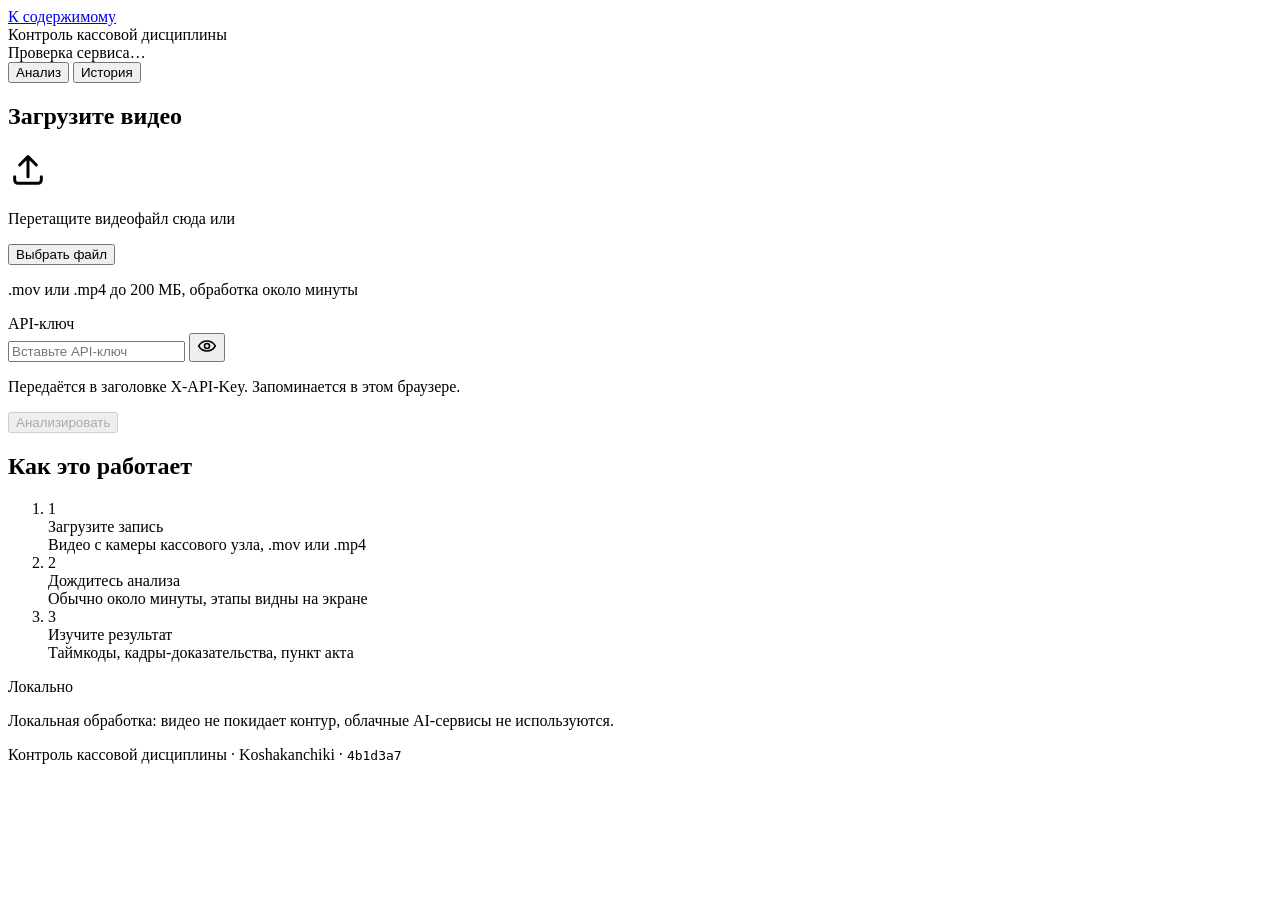
==== commit 07aa4e09: "Интерфейс: единая подсказка о формате и размере, плейсхолдер ключа Co-Authored-By: Claude Fable 5.1 " ====
--- a/service/static/index.html
+++ b/service/static/index.html
@@ -5,7 +5,7 @@
 <meta name="viewport" content="width=device-width, initial-scale=1">
 <meta name="color-scheme" content="light">
 <title>Контроль кассовой дисциплины</title>
-<link rel="stylesheet" href="/static/style.css?v=dev">
+<link rel="stylesheet" href="/static/style.css?v=4b1d3a7">
 </head>
 <body>
 
@@ -43,7 +43,7 @@
             </svg>
             <p class="drop__text">Перетащите видеофайл сюда или</p>
             <button type="button" class="btn btn--secondary" id="chooseBtn">Выбрать файл</button>
-            <p class="drop__hint">.mov до 200 МБ, обработка около минуты</p>
+            <p class="drop__hint">.mov или .mp4 до 200 МБ, обработка около минуты</p>
           </div>
           <div class="drop__file" id="dropFile" hidden>
             <svg viewBox="0 0 24 24" width="30" height="30" aria-hidden="true" focusable="false">
@@ -62,7 +62,7 @@
           <label class="label" for="apiKey">API-ключ</label>
           <div class="key__row">
             <input type="password" id="apiKey" class="input" autocomplete="off" spellcheck="false"
-                   placeholder="Ключ из формы сдачи" aria-describedby="apiKeyHint">
+                   placeholder="Вставьте API-ключ" aria-describedby="apiKeyHint">
             <button type="button" id="apiKeyToggle" class="key__toggle" aria-pressed="false" aria-label="Показать ключ">
               <svg viewBox="0 0 24 24" width="20" height="20" aria-hidden="true" focusable="false">
                 <path d="M2 12s3.5-6 10-6 10 6 10 6-3.5 6-10 6S2 12 2 12Z" fill="none" stroke="currentColor" stroke-width="1.8" stroke-linejoin="round"/>
@@ -167,7 +167,7 @@
 </main>
 
 <footer class="foot">
-  <div class="wrap">Контроль кассовой дисциплины · Koshakanchiki · <code id="build">dev</code></div>
+  <div class="wrap">Контроль кассовой дисциплины · Koshakanchiki · <code id="build">4b1d3a7</code></div>
 </footer>
 
 <div class="box" id="box" hidden role="dialog" aria-modal="true" aria-label="Кадр-доказательство">
@@ -186,6 +186,6 @@
   </button>
 </div>
 
-<script src="/static/app.js?v=dev"></script>
+<script src="/static/app.js?v=4b1d3a7"></script>
 </body>
 </html>
